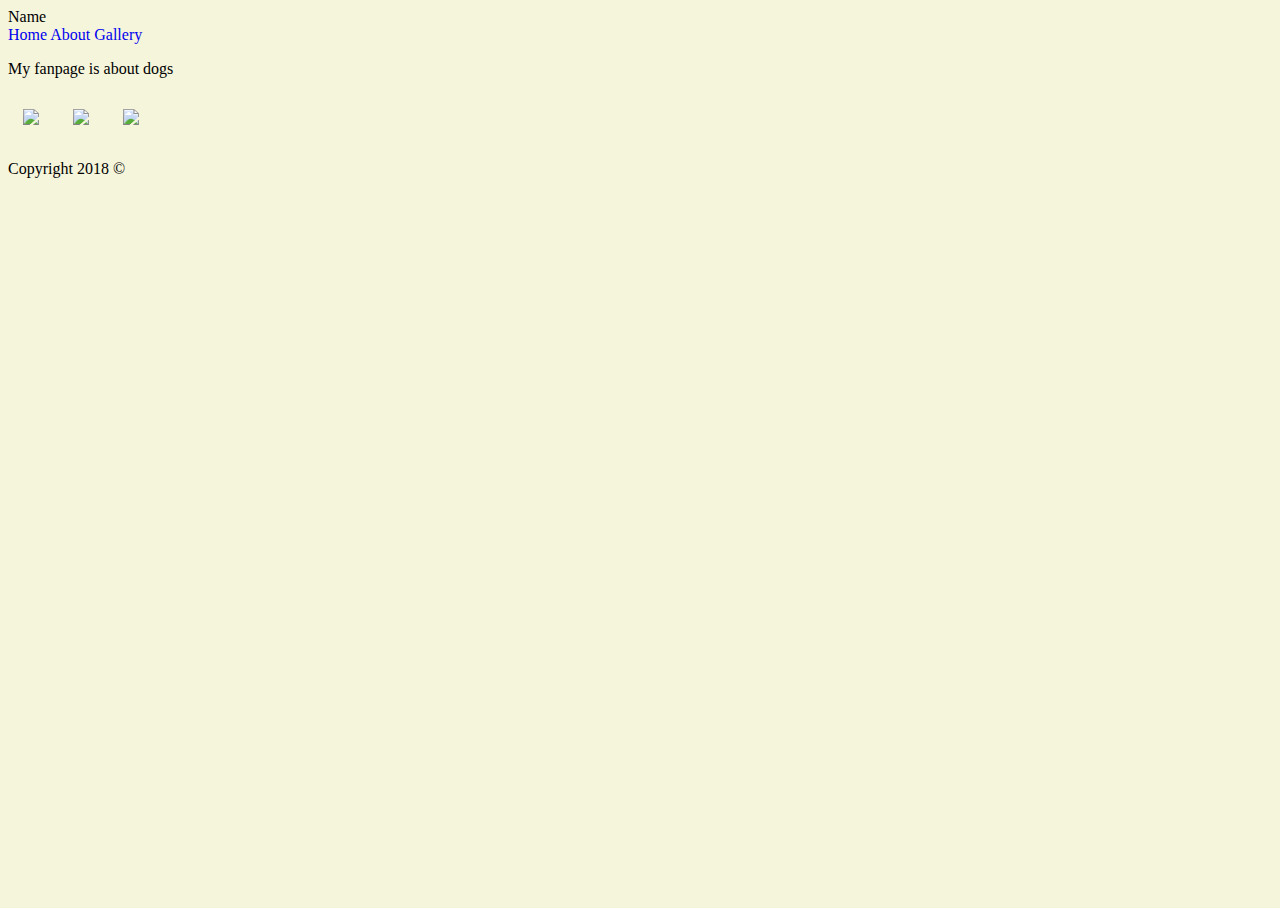
==== about.html @ 92897b6a "added pictures and html" ====
<!DOCTYPE html>
<html>
    <head>
        <title> </title>
        <meta charset="utf-8"/>
        <link rel="stylesheet" href="css/style.css" type="text/css" />
    </head>
    <body>
        <div class="header">Name</div>
        <div class=navbar>
             <a href="index.html">Home</a>
             <a href="about.html">About</a>
             <a href="gallery.html">Gallery</a>
        </div>
        <div class="aboutMain">
            <div class="leftPane">
                <p>My fanpage is about dogs</p>
            </div>
             <div class="rightPane">
            </div>
        </div>
        <div class="footer">
            <div class="social">
                <a href="#">
                    <img class="social-image" src="https://upload.wikimedia.org/wikipedia/commons/thumb/c/c2/F_icon.svg/2000px-F_icon.svg.png">
                </a>
                <a href="#">
                    <img class="social-image" src="http://goinkscape.com/wp-content/uploads/2015/07/twitter-logo-final.png">
                </a>
                <a href="#">
                    <img class="social-image" src="https://instagram-brand.com/wp-content/uploads/2016/11/app-icon2.png">
                </a>
            </div>
            <div>
                <p>Copyright 2018 &copy</p>
            </div>
        </div>
        <script src="https://ajax.googleapis.com/ajax/libs/jquery/3.3.1/jquery.min.js"></script>
        <script type="text/javascript" src="js/script.js"></script>
    </body>
</html>
---- css/style.css ----
html {
    height: 100%;
}

body {
    height: 100%;
    background-color: beige;
    
}
a {
    text-decoration: none;
}

.main {
    height: 100%;
    background-image: url(http://images.clipartpanda.com/dog-house-clipart-black-and-white-black_and_white_silhouette_of_a_playing_cartoon_dog_0071-0902-0318-1127_TN.jpg);
}
.social-image{
    width: 30px;
    margin: 15px;
}
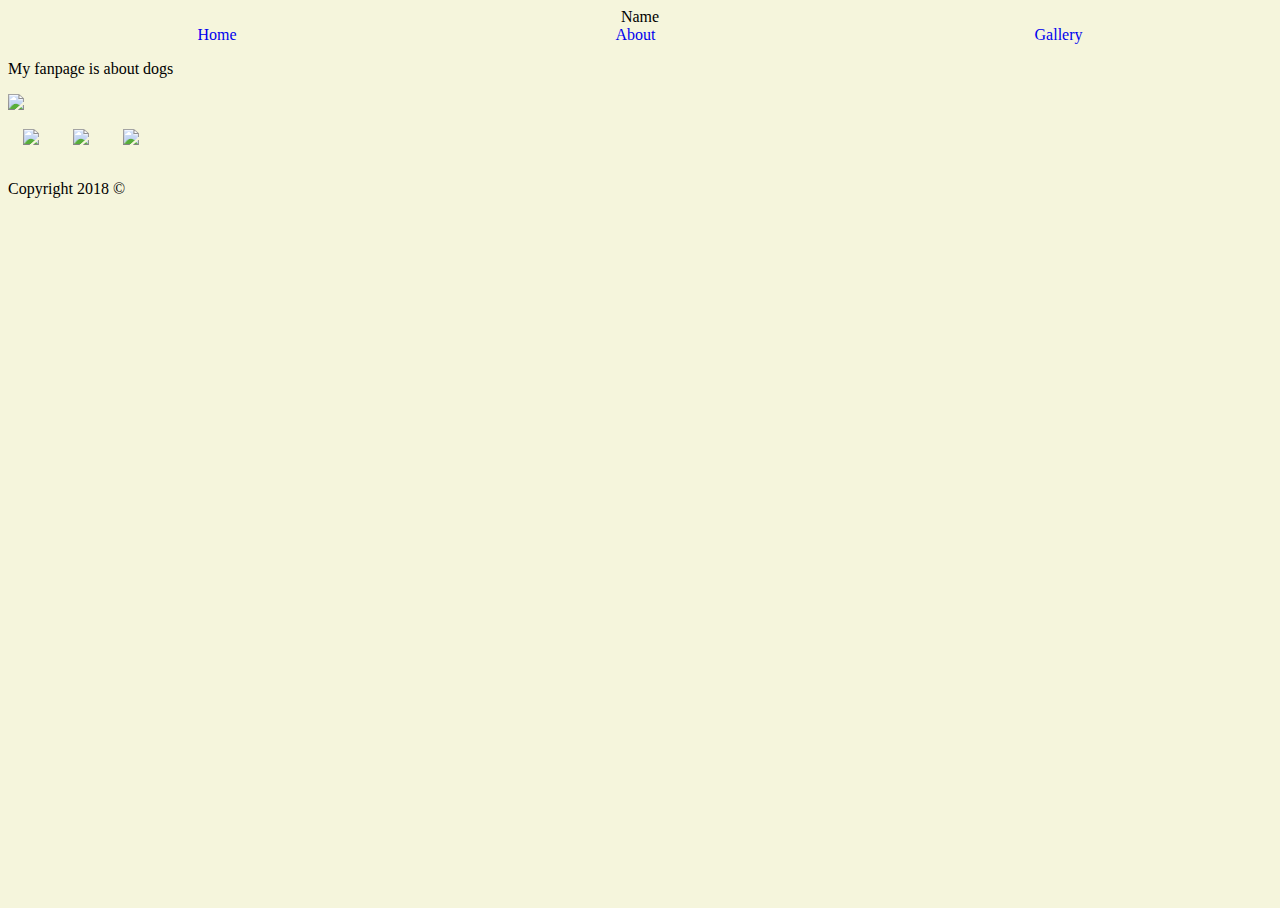
==== commit 88203a9b: "flexbox" ====
--- a/about.html
+++ b/about.html
@@ -17,6 +17,7 @@
                 <p>My fanpage is about dogs</p>
             </div>
              <div class="rightPane">
+                 <img src="https://blog.pawstruck.com/wp-content/uploads/2016/01/puppy-dog-eyes.jpg">
             </div>
         </div>
         <div class="footer">
--- a/css/style.css
+++ b/css/style.css
@@ -5,17 +5,40 @@
 body {
     height: 100%;
     background-color: beige;
-    
+    background-image: url(https://www.freeiconspng.com/minicovers/animal-paw-vector-icon-animals-icons-icons-download-0.png)
 }
 a {
     text-decoration: none;
 }
-
 .main {
     height: 100%;
-    background-image: url(http://images.clipartpanda.com/dog-house-clipart-black-and-white-black_and_white_silhouette_of_a_playing_cartoon_dog_0071-0902-0318-1127_TN.jpg);
 }
-.social-image{
+.social-image {
     width: 30px;
     margin: 15px;
 }
+.header{
+    display: flex;
+    justify-content: center;
+    width: 100%;
+}
+
+.navbar{
+    display: flex;
+    justify-content: space-around;
+}
+.gallery{
+    display: flex;
+}
+.thumbnail-image{
+    width: 100%;
+}
+aboutMain{
+    display: flex;
+}
+rightPane{
+    width:30%;
+}
+leftPane{
+    width:70%;
+}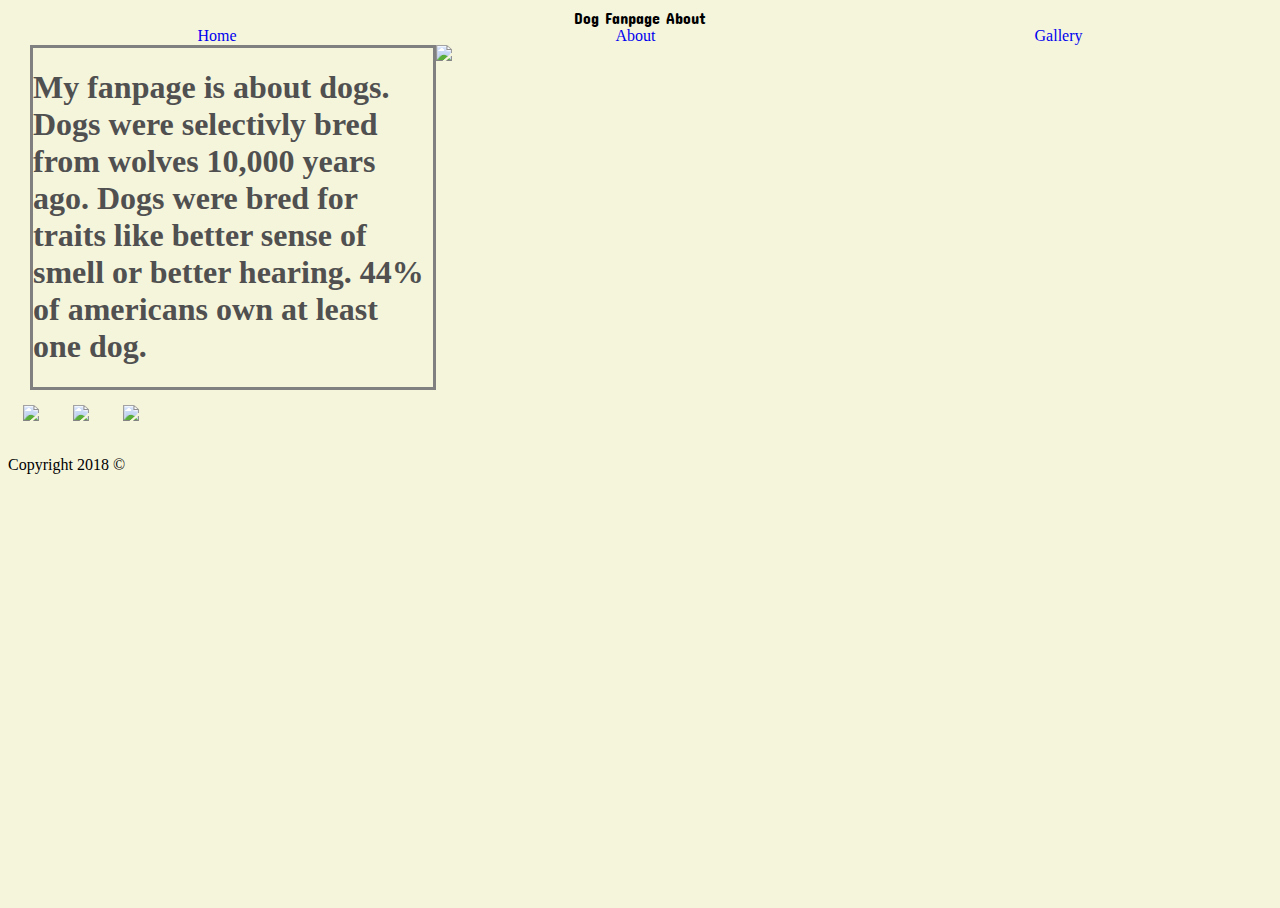
==== commit 752a8c04: "box model" ====
--- a/about.html
+++ b/about.html
@@ -1,20 +1,23 @@
 <!DOCTYPE html>
 <html>
     <head>
-        <title> </title>
+        <title> Dog Fanpage About</title>
+        <link href="https://fonts.googleapis.com/css?family=Concert+One" rel="stylesheet">
         <meta charset="utf-8"/>
         <link rel="stylesheet" href="css/style.css" type="text/css" />
     </head>
     <body>
-        <div class="header">Name</div>
-        <div class=navbar>
+        <div class="header">Dog Fanpage About</div>
+        <div class="navbar">
              <a href="index.html">Home</a>
              <a href="about.html">About</a>
              <a href="gallery.html">Gallery</a>
         </div>
         <div class="aboutMain">
             <div class="leftPane">
-                <p>My fanpage is about dogs</p>
+                <p class="aboutDogs"><h1>My fanpage is about dogs. Dogs were selectivly bred from wolves 10,000 years ago.
+                                  Dogs were bred for traits like better sense of smell or better hearing.
+                                  44% of americans own at least one dog.</h1></p>
             </div>
              <div class="rightPane">
                  <img src="https://blog.pawstruck.com/wp-content/uploads/2016/01/puppy-dog-eyes.jpg">
--- a/css/style.css
+++ b/css/style.css
@@ -12,6 +12,7 @@
 }
 .main {
     height: 100%;
+    display: flex;
 }
 .social-image {
     width: 30px;
@@ -21,24 +22,47 @@
     display: flex;
     justify-content: center;
     width: 100%;
+    background-color: beige;
+    font-family: 'Concert One', cursive;
 }
 
 .navbar{
     display: flex;
     justify-content: space-around;
+    background-color: beige;
 }
 .gallery{
     display: flex;
+
 }
 .thumbnail-image{
     width: 100%;
 }
-aboutMain{
+.thumbnail{
+    padding: 10px;
+}
+.aboutMain{
     display: flex;
+    justify-content: center;
+    width: 500px;
 }
-rightPane{
-    width:30%;
+.rightPane{
+    width:10%;
 }
-leftPane{
-    width:70%;
-}+.leftPane{
+    width:80%;
+    border: 3px solid gray;
+    background-color: beige;
+}
+h1{
+   color: #505050;
+   
+}
+
+#mainImg{
+    height: 100%;
+    width: 80%;
+    justify-content: center;
+}
+
+    
